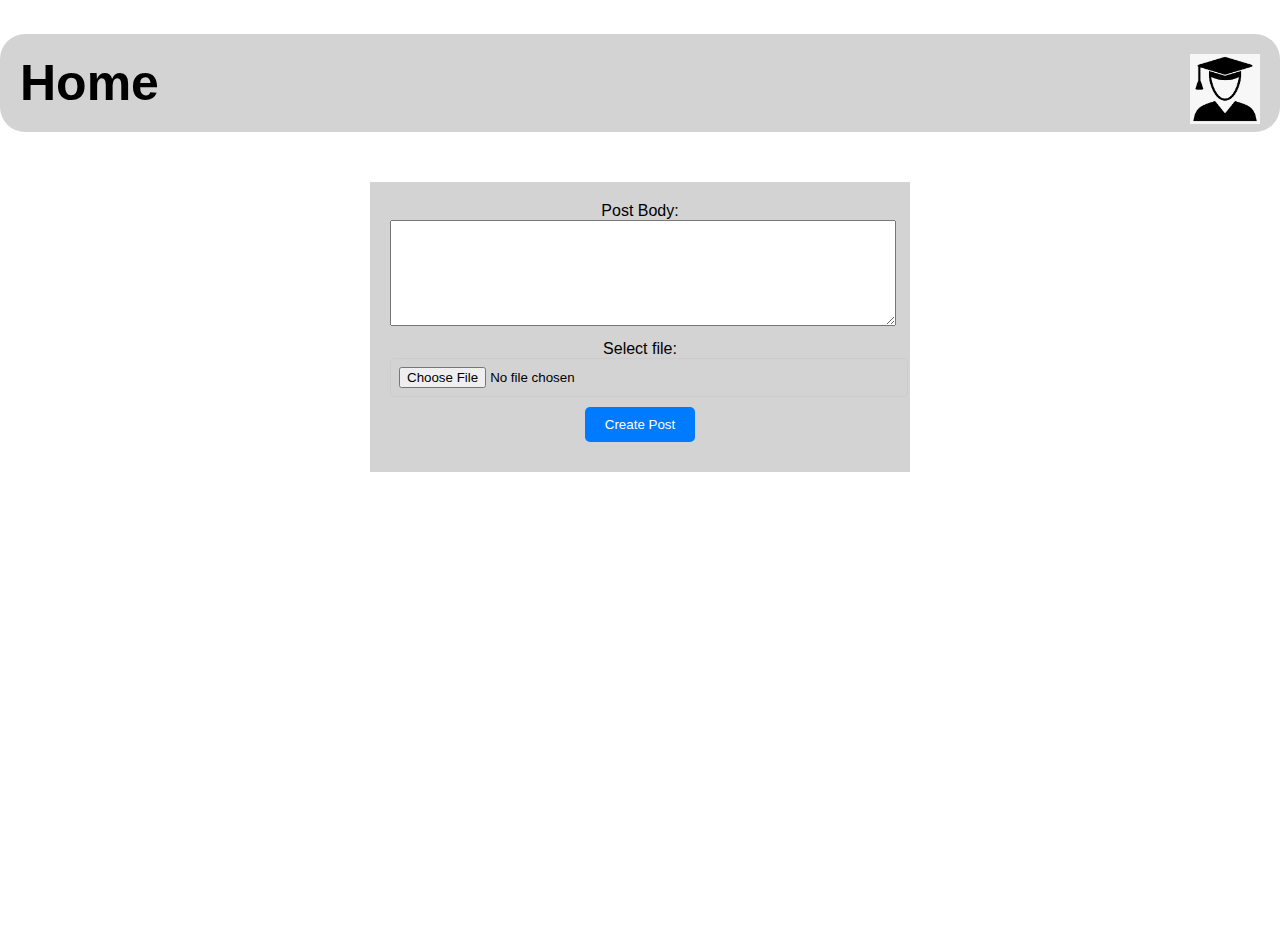
==== addPost.html @ c41828ac "Modified AddPost.html and Style.css" ====
<!DOCTYPE html>
<html lang="en">
<head>
    <link rel="stylesheet" href="res/css/LoginStyle.css">
    <meta charset="UTF-8">
    <meta http-equiv="X-UA-Compatible" content="IE=edge">
    <meta name="viewport" content="width=device-width, initial-scale=1.0">
    <title>AddPost</title>
</head>
<body>
    <h1 id="upperline"><a href="index.html">Home</a>
        <img  src="res/me.png" alt="Avatar" style="float: right;width:70px;height:70px">
    </h1>
    <div class="AddPostContainer">
        <div class="AddPostBox">
            <form id="addPostForm" action="index.html">
                <div class="formGroup">
                    <label for="postBody">Post Body:</label>
                    <textarea id="postBody" name="postBody" required></textarea>
                </div>
                <div class="formGroup">
                    <label for="file">Select file:</label>
                    <input type="file" id="file" name="file">
                    <!-- <label for="file" class="file-upload-btn">Choose a file</label> -->
                </div>
                <div class="formGroup">
                    <button type="submit" class="create-post-btn">Create Post</button>
                </div>
            </form>
        </div>
    </div>
</body>
</html>
---- res/css/LoginStyle.css ----
#upperline{
    font-size : 50px;
    background-color: lightgray;
    border-radius: 25px;
    padding: 20px;
}
#upperline a{
    text-decoration: none;
    color : black;
}
#upperline a:hover{
    background-color : lightblue;
}

body, html {
    margin: 0;
    padding: 0;
    height: 100%;
    font-family: Arial, sans-serif;
    background-color: white;
}

.loginContainer {
    display: flex;
    justify-content: center;
    align-items: center;
    height: 60%;
}

.loginBox {
    background-color: lightgray;
    background-attachment: fixed;
    padding: 5%;
    border-radius: 20px; /* Rounded corners */
    text-align: center;

}

.loginBox h2 {
    margin-top: 0;
    color: black;

}

.formGroup {
    margin-bottom: 15px;
    text-align: center;
    align-items: center;
}


.formGroup input {
    width: 100%;
    padding: 8px;
    border: 1px solid #ccc;
    border-radius: 5px;
}

button {
    background-color: #007bff;
    color: #fff;
    padding: 10px 20px;
    border: none;
    border-radius: 5px;
    cursor: pointer;
}

button:hover {
    background-color: #0056b3;
}

#CreateAccount,#ForgotPassword{
    color:blue;
}


.AddPostContainer {
    margin-top: 50px;
  }
  .AddPostBox {
    background-color: lightgray;
    background-attachment: fixed;
    width: 500px;
    margin: 0 auto;
    padding: 20px;
    
  }
  
  .AddPostBox form .formGroup {
    margin-bottom: 10px;
  }
  
  .AddPostBox form .formGroup textarea {
    width: 100%;
    height: 100px;
  }
  .AddPostBox form .formGroup input[type="file"] {
    width: 100%;
  }
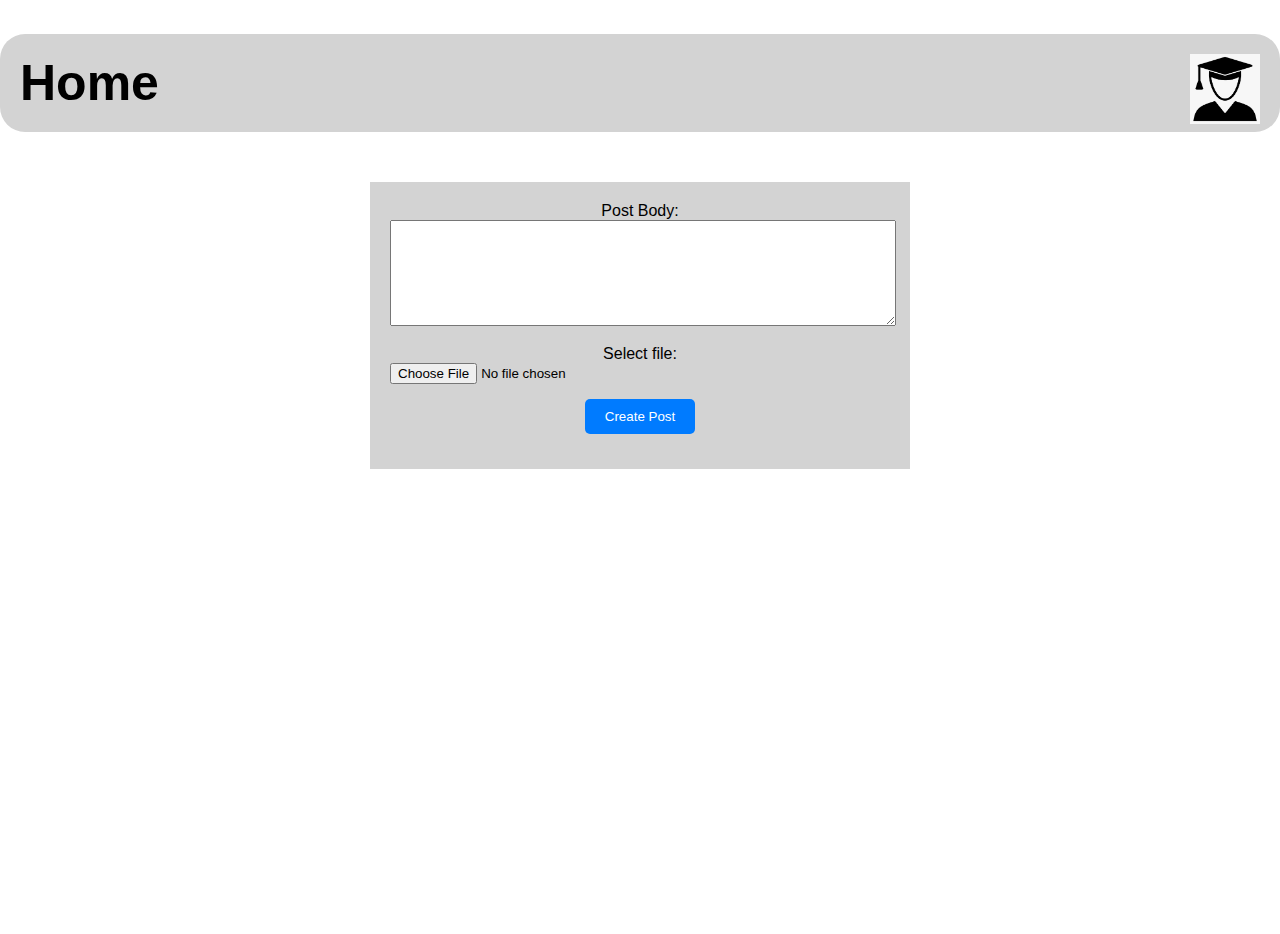
==== commit 1c34a838: "Little changes in addPost.html" ====
--- a/addPost.html
+++ b/addPost.html
@@ -1,7 +1,7 @@
 <!DOCTYPE html>
 <html lang="en">
 <head>
-    <link rel="stylesheet" href="res/css/LoginStyle.css">
+    <link rel="stylesheet" href="res/css/addPostStyle.css">
     <meta charset="UTF-8">
     <meta http-equiv="X-UA-Compatible" content="IE=edge">
     <meta name="viewport" content="width=device-width, initial-scale=1.0">
--- a/res/css/addPostStyle.css
+++ b/res/css/addPostStyle.css
@@ -0,0 +1,78 @@
+#upperline{
+    font-size : 50px;
+    background-color: lightgray;
+    border-radius: 25px;
+    padding: 20px;
+}
+#upperline a{
+    text-decoration: none;
+    color : black;
+}
+#upperline a:hover{
+    background-color : lightblue;
+}
+
+body, html {
+    margin: 0;
+    padding: 0;
+    height: 100%;
+    font-family: Arial, sans-serif;
+    background-color: white;
+}
+
+div > p{
+    color : black;
+}
+div + p{
+    font-size: 5px;
+}
+div ~ p {
+    background-color : lightgray;
+}
+
+button {
+    background-color: #007bff;
+    color: #fff;
+    padding: 10px 20px;
+    border: none;
+    border-radius: 5px;
+    cursor: pointer;
+}
+
+button:hover {
+    background-color: #0056b3;
+}
+
+
+.AddPostContainer {
+    margin-top: 50px;
+    justify-content: center;
+    align-items: center;
+  }
+
+  .AddPostBox {
+    background-color: lightgray;
+    background-attachment: fixed;
+    width: 500px;
+    margin: 0 auto;
+    padding: 20px;
+    
+  }
+
+  .AddPostBox form .formGroup {
+    margin-bottom: 15px;
+    text-align: center;
+    align-items: center;
+}
+  
+  
+  .AddPostBox form .formGroup textarea {
+    width: 100%;
+    height: 100px;
+  }
+
+  .AddPostBox form .formGroup input[type="file"] {
+    width: 100%;
+  }
+  
+ 
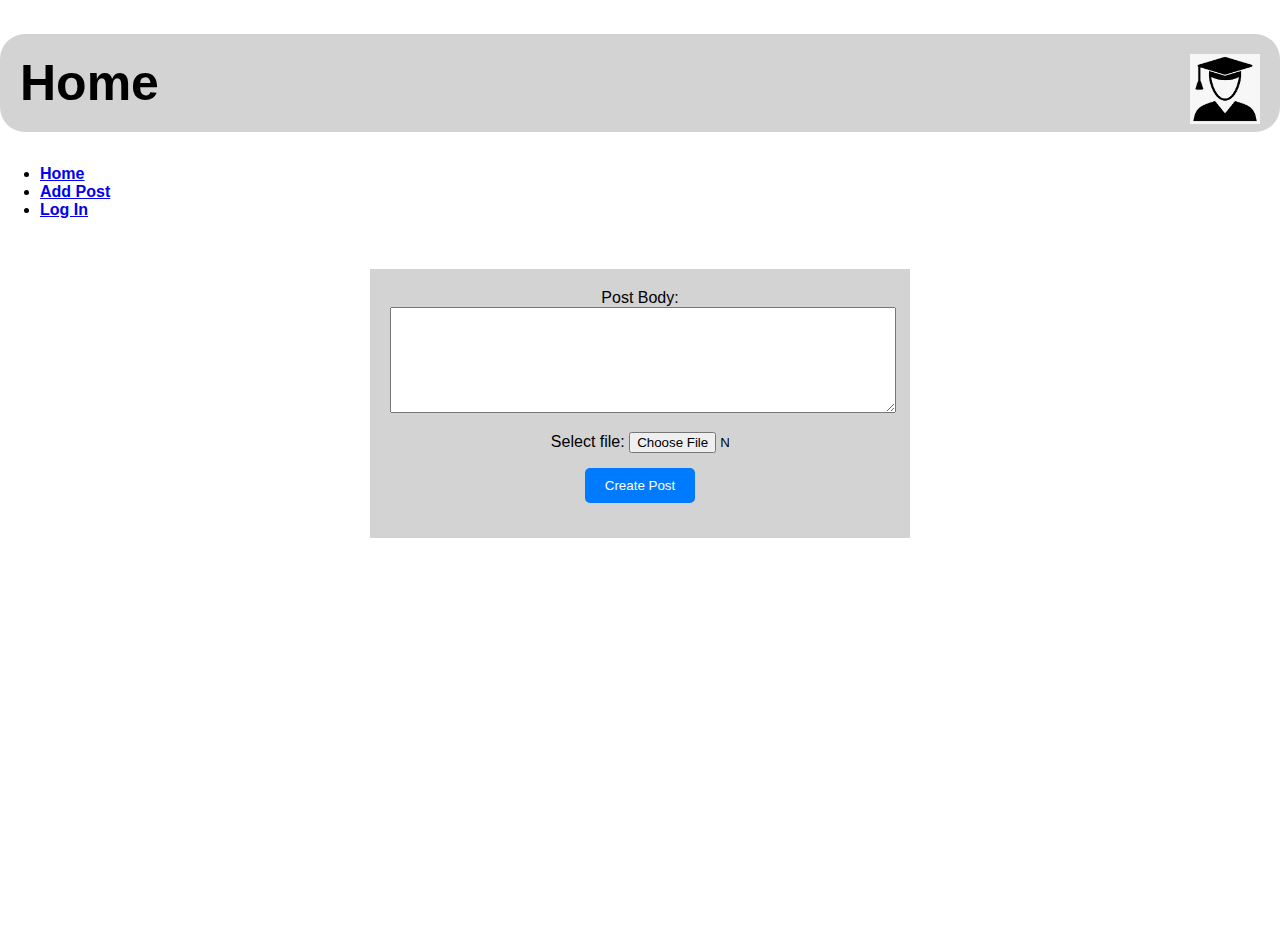
==== commit 726a0016: "Created posts.js file (parsing json file)" ====
--- a/addPost.html
+++ b/addPost.html
@@ -5,15 +5,25 @@
     <meta charset="UTF-8">
     <meta http-equiv="X-UA-Compatible" content="IE=edge">
     <meta name="viewport" content="width=device-width, initial-scale=1.0">
+    <script src="posts.js"></script>
     <title>AddPost</title>
 </head>
 <body>
     <h1 id="upperline"><a href="index.html">Home</a>
         <img  src="res/me.png" alt="Avatar" style="float: right;width:70px;height:70px">
+        <h4>
+            <ul class="nav">
+                <li><a href="index.html">Home</a></li>
+                <li><a href="addPost.html">Add Post</a></li>
+                <li><a href="login.html">Log In</a></li>
+            </ul>
+        </h4>
     </h1>
+    
     <div class="AddPostContainer">
         <div class="AddPostBox">
             <form id="addPostForm" action="index.html">
+            <div id="posts-container">
                 <div class="formGroup">
                     <label for="postBody">Post Body:</label>
                     <textarea id="postBody" name="postBody" required></textarea>
@@ -26,8 +36,12 @@
                 <div class="formGroup">
                     <button type="submit" class="create-post-btn">Create Post</button>
                 </div>
+            </div>
             </form>
         </div>
     </div>
+
+
+
 </body>
 </html>--- a/res/css/addPostStyle.css
+++ b/res/css/addPostStyle.css
@@ -18,16 +18,6 @@
     height: 100%;
     font-family: Arial, sans-serif;
     background-color: white;
-}
-
-div > p{
-    color : black;
-}
-div + p{
-    font-size: 5px;
-}
-div ~ p {
-    background-color : lightgray;
 }
 
 button {
@@ -72,7 +62,7 @@
   }
 
   .AddPostBox form .formGroup input[type="file"] {
-    width: 100%;
+    width: 20%;
   }
   
  
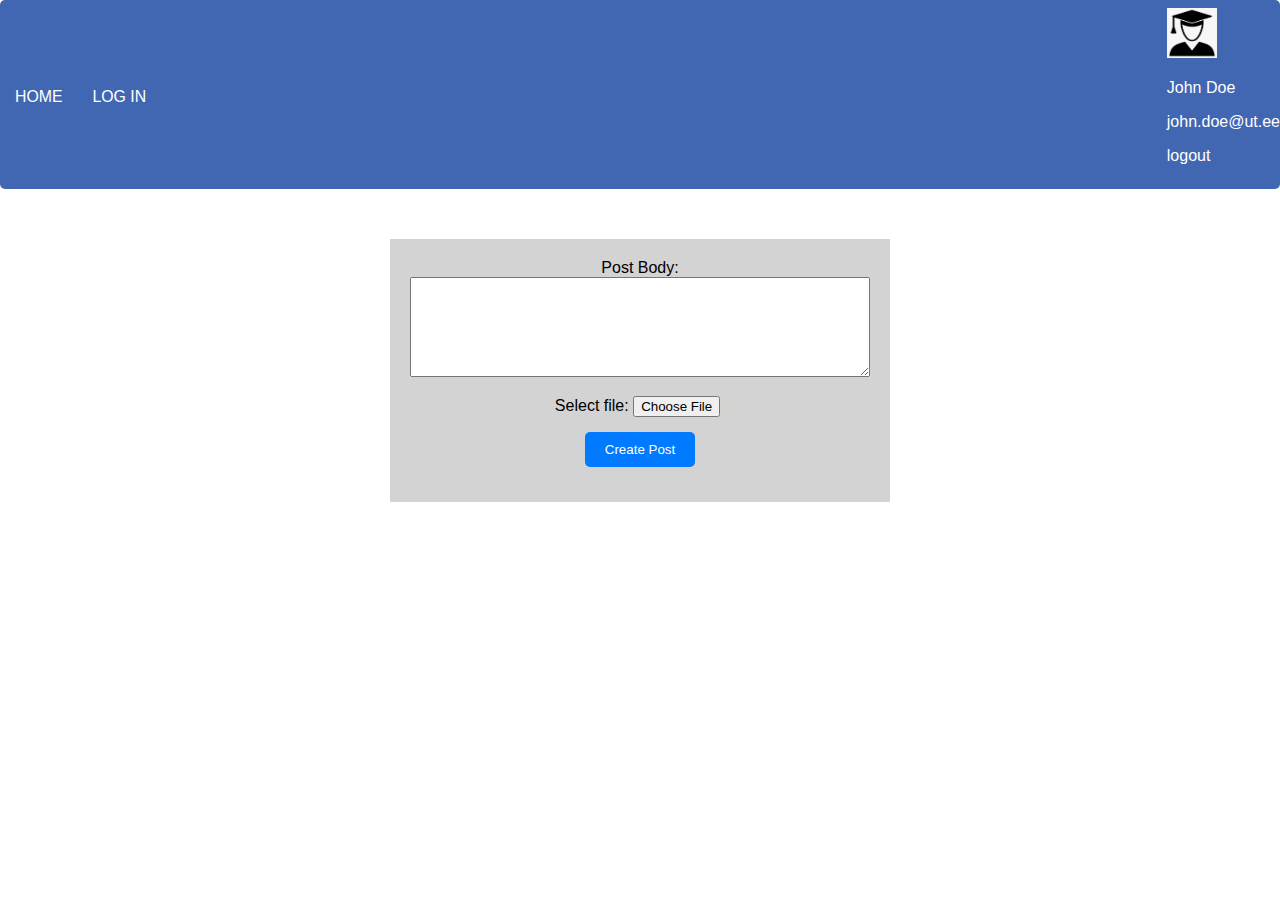
==== commit ed7791f3: "Modified addPost.html and added dropdownmenu" ====
--- a/addPost.html
+++ b/addPost.html
@@ -8,17 +8,24 @@
     <script src="posts.js"></script>
     <title>AddPost</title>
 </head>
-<body>
-    <h1 id="upperline"><a href="index.html">Home</a>
-        <img  src="res/me.png" alt="Avatar" style="float: right;width:70px;height:70px">
-        <h4>
-            <ul class="nav">
-                <li><a href="index.html">Home</a></li>
-                <li><a href="addPost.html">Add Post</a></li>
-                <li><a href="login.html">Log In</a></li>
-            </ul>
-        </h4>
-    </h1>
+<body onload="dropdownmenu()">
+    <header class="header">
+        <ul class="nav">
+            <li><a href="index.html">Home</a></li>
+            <li><a href="login.html">Log In</a></li>
+        </ul>
+
+        <div class="dropdown">
+            <a class="logo"><img src="res/me.png" width="50" height="50" alt="My picture"></a>
+            <div class="dropdown-content">
+              <p>John Doe</p>
+              <p>john.doe@ut.ee</p>
+              <p>logout</p>
+      
+            </div>
+          </div>
+        
+    </header>
     
     <div class="AddPostContainer">
         <div class="AddPostBox">
@@ -31,7 +38,6 @@
                 <div class="formGroup">
                     <label for="file">Select file:</label>
                     <input type="file" id="file" name="file">
-                    <!-- <label for="file" class="file-upload-btn">Choose a file</label> -->
                 </div>
                 <div class="formGroup">
                     <button type="submit" class="create-post-btn">Create Post</button>
--- a/res/css/addPostStyle.css
+++ b/res/css/addPostStyle.css
@@ -65,4 +65,102 @@
     width: 20%;
   }
   
- 
+  * {
+    font-family: sans-serif;
+    box-sizing: border-box;
+
+}
+
+ul {
+    margin: 0;
+    padding: 0;
+    list-style: none;
+
+}
+
+a {
+    color: #5d2d2d;
+    text-decoration: none;
+
+}
+
+.logo {
+    margin-right: 20px;
+    margin-top: 10px;
+    font-size: 1.1em;
+}
+
+section {
+    padding: 10px 15px;
+    margin: 10px;
+    display: block;
+
+}
+.header {
+    padding-top: .5em;
+    padding-bottom: .5em;
+    background-color: #4267B2;
+    position: sticky; top: 0;
+    color: white;
+    border-radius: 5px;
+}
+.nav {
+    margin-top: 5px;
+}
+
+.nav a {
+    padding: 10px 15px;
+    text-transform: uppercase;
+    text-align: center;
+    display: block;
+    color: white;
+    font-size: .99em;
+}
+
+.nav a:hover {
+    background-color: #4e6eaf;
+}
+
+@media (min-width: 800px) {
+    .header,
+    .nav {
+        display: flex;
+    }
+    .header {
+        flex-direction: column;
+        align-items: center;
+    }
+}
+
+@media (min-width: 1000px) {
+    .header {
+        flex-direction: row;
+        justify-content: space-between;
+    }
+}
+.flex-container {
+    display: block;
+    flex-wrap: nowrap;
+}
+
+
+.flex-container > div {
+    background-color: #d7c8c8;
+    width: 50%;
+    margin:auto;
+    margin-top: 2%;
+    margin-bottom: 2%;
+    display:-ms-flexbox;
+    line-height: 25px;
+    font-size: 15px;
+    border-radius: 10px;
+    padding-left: 1.5%;
+    padding-right: 1.5%;
+    padding-top: 1.5%;
+}
+
+footer{
+    background-color: #4e79d0;
+    color:rgb(255, 255, 255);
+    text-align: center;
+}
